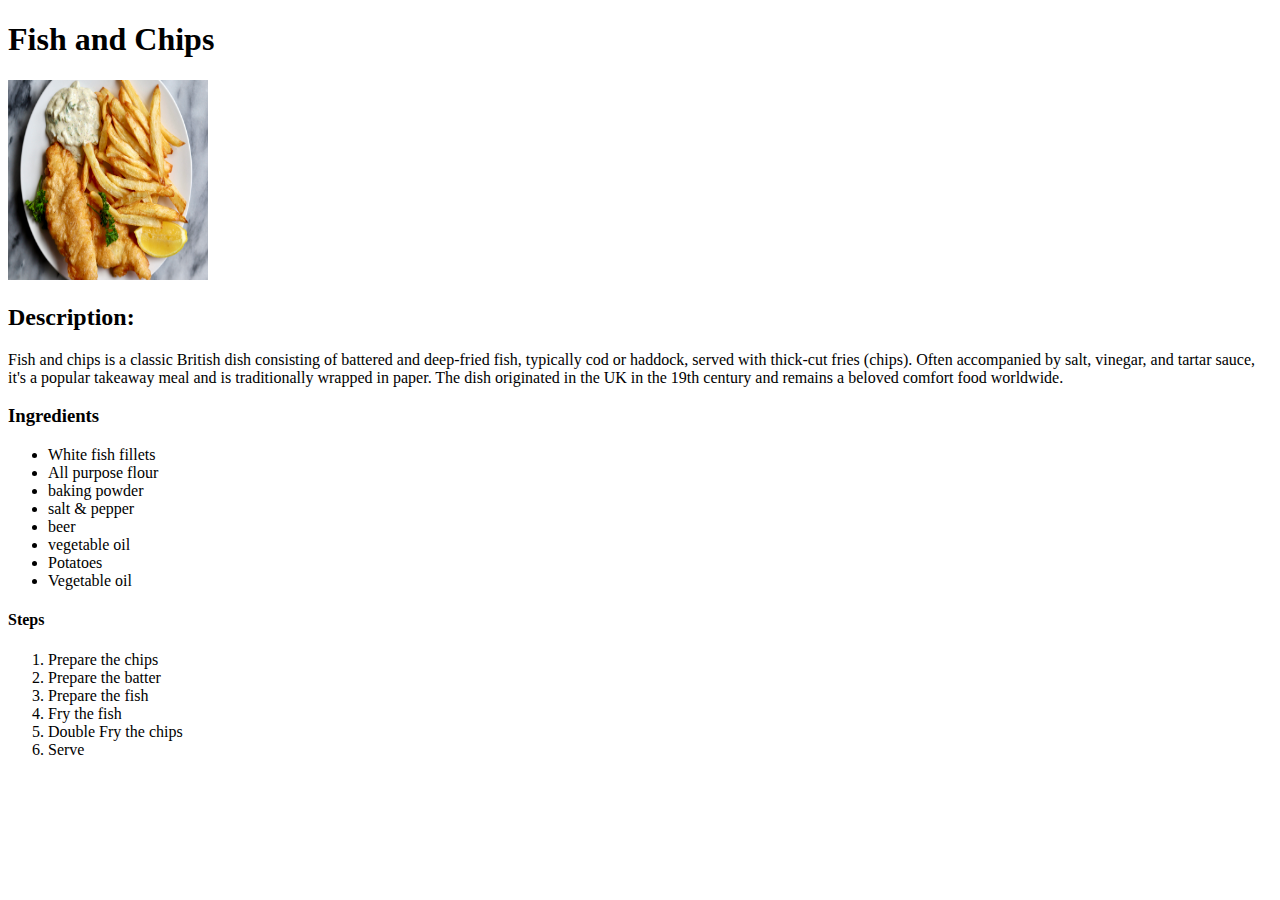
==== recipes/FishAndChips.html @ c408adef "Created link for favourite recipe and also added image ." ====
<!DOCTYPE html>
<html lang="en">
<head>
    <meta charset="UTF-8">
    <meta name="viewport" content="width=device-width, initial-scale=1.0">
    <title>Recipe num 1</title>
</head>
<body>
    <h1>Fish and Chips</h1>
    <img src="fish and chips.jpg" height="200px" width="200px">
    <h2>Description:</h2>
    <p>Fish and chips is a classic British dish consisting of battered and deep-fried fish, typically cod or haddock, 
        served with thick-cut fries (chips). Often accompanied by salt, vinegar, and tartar sauce, it's a popular takeaway meal and is 
        traditionally wrapped in paper. The dish originated in the UK in the 19th century and remains a beloved comfort food worldwide.</p>

    <h3>Ingredients</h3>
    <ul>
        <li>White fish fillets</li>
        <li>All purpose flour</li>
        <li>baking powder</li>
        <li>salt & pepper</li>
        <li>beer</li>
        <li>vegetable oil</li>
        <li>Potatoes</li>
        <li>Vegetable oil</li>
    </ul>
    <h4>Steps</h4>
    <ol>
        <li>Prepare the chips</li>
        <li>Prepare the batter</li>
        <li>Prepare the fish</li>
        <li>Fry the fish</li>
        <li>Double Fry the chips</li>
        <li>Serve</li>
    </ol>

</body>
</html>
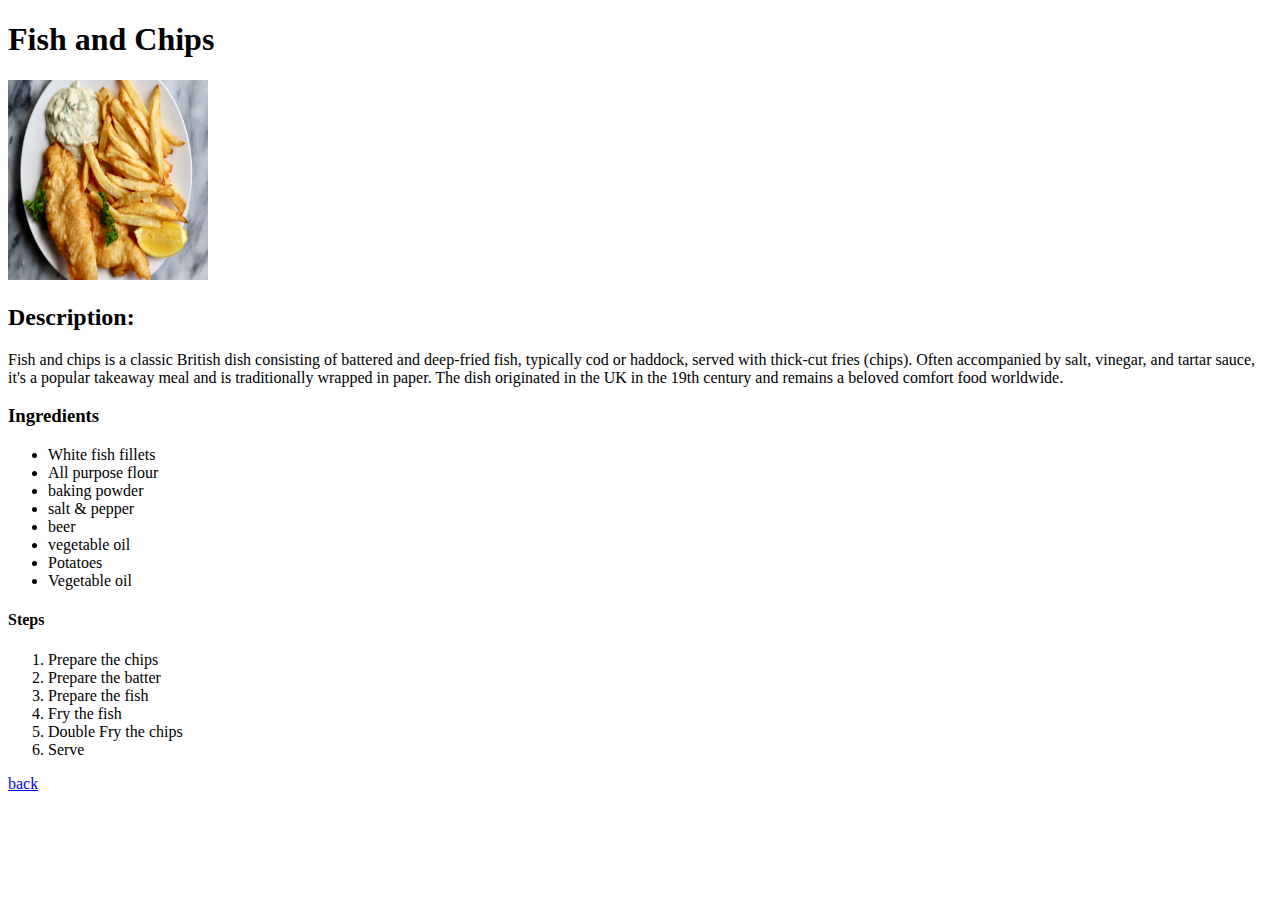
==== commit 7e4d2df6: "Added 2 new pages for more recipes {fish and chips and pasta}!!" ====
--- a/recipes/FishAndChips.html
+++ b/recipes/FishAndChips.html
@@ -33,6 +33,6 @@
         <li>Double Fry the chips</li>
         <li>Serve</li>
     </ol>
-
+    <a href="../index.html">back</a>
 </body>
 </html>